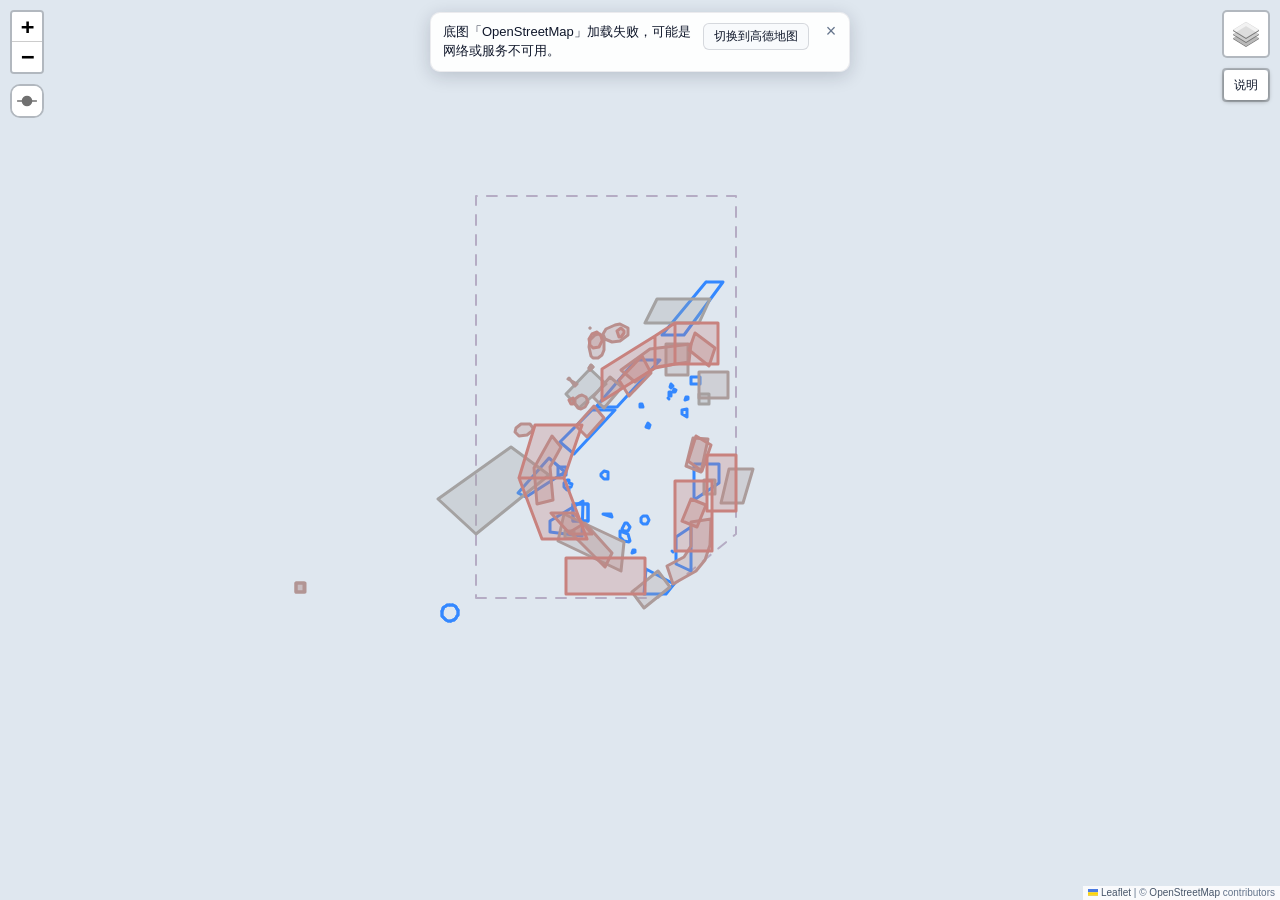
==== index.html @ ddccfbb1 "Use official layer names and list all overlapping layers - Rename thematic layers and legend entries" ====
<!DOCTYPE html>
<html lang="zh-CN">

<head>
    <meta charset="UTF-8">
    <meta name="viewport" content="width=device-width, initial-scale=1.0">
    <title>统一，台湾！</title>
    <meta name="description" content="在互动地图上查看台湾周边防空识别区、禁止限制空域，以及 1996 年以来历次台海军事演习区域。">
    <meta name="color-scheme" content="light">
    <meta name="theme-color" content="#0f172a">
    <link rel="canonical" href="https://tongyi.tw.cn/">
    <link rel="icon" href="./favicon.svg" type="image/svg+xml">
    <link rel="preconnect" href="https://tile.openstreetmap.org">
    <link rel="preconnect" href="https://basemaps.cartocdn.com">
    <link rel="preconnect" href="https://webrd01.is.autonavi.com">
    <meta property="og:type" content="website">
    <meta property="og:locale" content="zh_CN">
    <meta property="og:site_name" content="统一，台湾！">
    <meta property="og:title" content="统一，台湾！">
    <meta property="og:description" content="台湾周边防空识别区、禁止限制空域与历次台海军事演习区域的互动地图。">
    <meta property="og:url" content="https://tongyi.tw.cn/">
    <link rel="stylesheet" href="./src/vendor/leaflet/leaflet.css">
    <link rel="stylesheet" href="./src/leaflet.legend.css">
    <link rel="stylesheet" href="./src/style.css">
</head>

<body>
    <h1 class="visually-hidden">台湾周边空域与历次台海军事演习互动地图</h1>

    <main>
        <section id="map" aria-label="台湾周边空域与历次台海军事演习互动地图"></section>
    </main>

    <div class="status" id="status" role="status" aria-live="polite" aria-atomic="true" hidden>
        <div class="status__body">
            <p id="statusText"></p>
            <ul class="status__errors" id="statusErrors"></ul>
        </div>
        <div class="status__actions" id="statusActions"></div>
        <button type="button" class="status__close" id="statusClose" aria-label="关闭提示" hidden>×</button>
    </div>

    <aside class="layer-info" id="layerInfo" aria-live="polite" aria-atomic="true" hidden>
        <button type="button" class="layer-info__close" id="layerInfoClose" aria-label="关闭图层信息">×</button>
        <h2 class="layer-info__title" id="layerInfoTitle">当前图层</h2>
        <ul class="layer-info__list" id="layerInfoList"></ul>
    </aside>

    <dialog class="about-dialog" id="aboutDialog" aria-labelledby="aboutTitle">
        <h2 id="aboutTitle">关于本页</h2>
        <p>本页在互动地图上叠加展示台湾周边防空识别区、禁止限制空域，以及 1996 年以来历次台海军事演习区域。</p>
        <h3>数据说明</h3>
        <ul>
            <li>数据整理自公开资料，仅供参考；数据更新至 2026 年 2 月，最新状态以项目仓库提交为准。</li>
            <li>各区域的边界与范围仅作示意，不构成任何官方立场或权威依据。</li>
            <li>底图来自 OpenStreetMap、CARTO 与高德地图，版权归各提供方所有；使用即表示遵守其服务条款。</li>
        </ul>
        <h3>第三方组件</h3>
        <p>Leaflet、Leaflet.Legend、Leaflet.ChineseTmsProviders，许可证信息见项目仓库中的 THIRD_PARTY_NOTICES.md。</p>
        <p><a href="https://github.com/lzcapp/tongyi.tw.cn" target="_blank" rel="noopener">项目仓库</a></p>
        <form method="dialog">
            <button type="submit">关闭</button>
        </form>
    </dialog>

    <noscript>
        <p class="noscript">本页面使用 JavaScript 绘制互动地图。请启用 JavaScript 后重新打开；你也可以在项目仓库中查看原始 GeoJSON 数据。</p>
    </noscript>

    <script src="./src/vendor/leaflet/leaflet.js"></script>
    <script src="./src/leaflet.ChineseTmsProviders.js"></script>
    <script src="./src/leaflet.mapCorrection.min.js"></script>
    <script src="./src/leaflet.legend.js"></script>
    <script src="./src/app.js"></script>
</body>

</html>
---- src/vendor/leaflet/leaflet.css ----
/* required styles */

.leaflet-pane,
.leaflet-tile,
.leaflet-marker-icon,
.leaflet-marker-shadow,
.leaflet-tile-container,
.leaflet-pane > svg,
.leaflet-pane > canvas,
.leaflet-zoom-box,
.leaflet-image-layer,
.leaflet-layer {
	position: absolute;
	left: 0;
	top: 0;
	}
.leaflet-container {
	overflow: hidden;
	}
.leaflet-tile,
.leaflet-marker-icon,
.leaflet-marker-shadow {
	-webkit-user-select: none;
	   -moz-user-select: none;
	        user-select: none;
	  -webkit-user-drag: none;
	}
/* Prevents IE11 from highlighting tiles in blue */
.leaflet-tile::selection {
	background: transparent;
}
/* Safari renders non-retina tile on retina better with this, but Chrome is worse */
.leaflet-safari .leaflet-tile {
	image-rendering: -webkit-optimize-contrast;
	}
/* hack that prevents hw layers "stretching" when loading new tiles */
.leaflet-safari .leaflet-tile-container {
	width: 1600px;
	height: 1600px;
	-webkit-transform-origin: 0 0;
	}
.leaflet-marker-icon,
.leaflet-marker-shadow {
	display: block;
	}
/* .leaflet-container svg: reset svg max-width decleration shipped in Joomla! (joomla.org) 3.x */
/* .leaflet-container img: map is broken in FF if you have max-width: 100% on tiles */
.leaflet-container .leaflet-overlay-pane svg {
	max-width: none !important;
	max-height: none !important;
	}
.leaflet-container .leaflet-marker-pane img,
.leaflet-container .leaflet-shadow-pane img,
.leaflet-container .leaflet-tile-pane img,
.leaflet-container img.leaflet-image-layer,
.leaflet-container .leaflet-tile {
	max-width: none !important;
	max-height: none !important;
	width: auto;
	padding: 0;
	}

.leaflet-container img.leaflet-tile {
	/* See: https://bugs.chromium.org/p/chromium/issues/detail?id=600120 */
	mix-blend-mode: plus-lighter;
}

.leaflet-container.leaflet-touch-zoom {
	-ms-touch-action: pan-x pan-y;
	touch-action: pan-x pan-y;
	}
.leaflet-container.leaflet-touch-drag {
	-ms-touch-action: pinch-zoom;
	/* Fallback for FF which doesn't support pinch-zoom */
	touch-action: none;
	touch-action: pinch-zoom;
}
.leaflet-container.leaflet-touch-drag.leaflet-touch-zoom {
	-ms-touch-action: none;
	touch-action: none;
}
.leaflet-container {
	-webkit-tap-highlight-color: transparent;
}
.leaflet-container a {
	-webkit-tap-highlight-color: rgba(51, 181, 229, 0.4);
}
.leaflet-tile {
	filter: inherit;
	visibility: hidden;
	}
.leaflet-tile-loaded {
	visibility: inherit;
	}
.leaflet-zoom-box {
	width: 0;
	height: 0;
	-moz-box-sizing: border-box;
	     box-sizing: border-box;
	z-index: 800;
	}
/* workaround for https://bugzilla.mozilla.org/show_bug.cgi?id=888319 */
.leaflet-overlay-pane svg {
	-moz-user-select: none;
	}

.leaflet-pane         { z-index: 400; }

.leaflet-tile-pane    { z-index: 200; }
.leaflet-overlay-pane { z-index: 400; }
.leaflet-shadow-pane  { z-index: 500; }
.leaflet-marker-pane  { z-index: 600; }
.leaflet-tooltip-pane   { z-index: 650; }
.leaflet-popup-pane   { z-index: 700; }

.leaflet-map-pane canvas { z-index: 100; }
.leaflet-map-pane svg    { z-index: 200; }

.leaflet-vml-shape {
	width: 1px;
	height: 1px;
	}
.lvml {
	behavior: url(#default#VML);
	display: inline-block;
	position: absolute;
	}


/* control positioning */

.leaflet-control {
	position: relative;
	z-index: 800;
	pointer-events: visiblePainted; /* IE 9-10 doesn't have auto */
	pointer-events: auto;
	}
.leaflet-top,
.leaflet-bottom {
	position: absolute;
	z-index: 1000;
	pointer-events: none;
	}
.leaflet-top {
	top: 0;
	}
.leaflet-right {
	right: 0;
	}
.leaflet-bottom {
	bottom: 0;
	}
.leaflet-left {
	left: 0;
	}
.leaflet-control {
	float: left;
	clear: both;
	}
.leaflet-right .leaflet-control {
	float: right;
	}
.leaflet-top .leaflet-control {
	margin-top: 10px;
	}
.leaflet-bottom .leaflet-control {
	margin-bottom: 10px;
	}
.leaflet-left .leaflet-control {
	margin-left: 10px;
	}
.leaflet-right .leaflet-control {
	margin-right: 10px;
	}


/* zoom and fade animations */

.leaflet-fade-anim .leaflet-popup {
	opacity: 0;
	-webkit-transition: opacity 0.2s linear;
	   -moz-transition: opacity 0.2s linear;
	        transition: opacity 0.2s linear;
	}
.leaflet-fade-anim .leaflet-map-pane .leaflet-popup {
	opacity: 1;
	}
.leaflet-zoom-animated {
	-webkit-transform-origin: 0 0;
	    -ms-transform-origin: 0 0;
	        transform-origin: 0 0;
	}
svg.leaflet-zoom-animated {
	will-change: transform;
}

.leaflet-zoom-anim .leaflet-zoom-animated {
	-webkit-transition: -webkit-transform 0.25s cubic-bezier(0,0,0.25,1);
	   -moz-transition:    -moz-transform 0.25s cubic-bezier(0,0,0.25,1);
	        transition:         transform 0.25s cubic-bezier(0,0,0.25,1);
	}
.leaflet-zoom-anim .leaflet-tile,
.leaflet-pan-anim .leaflet-tile {
	-webkit-transition: none;
	   -moz-transition: none;
	        transition: none;
	}

.leaflet-zoom-anim .leaflet-zoom-hide {
	visibility: hidden;
	}


/* cursors */

.leaflet-interactive {
	cursor: pointer;
	}
.leaflet-grab {
	cursor: -webkit-grab;
	cursor:    -moz-grab;
	cursor:         grab;
	}
.leaflet-crosshair,
.leaflet-crosshair .leaflet-interactive {
	cursor: crosshair;
	}
.leaflet-popup-pane,
.leaflet-control {
	cursor: auto;
	}
.leaflet-dragging .leaflet-grab,
.leaflet-dragging .leaflet-grab .leaflet-interactive,
.leaflet-dragging .leaflet-marker-draggable {
	cursor: move;
	cursor: -webkit-grabbing;
	cursor:    -moz-grabbing;
	cursor:         grabbing;
	}

/* marker & overlays interactivity */
.leaflet-marker-icon,
.leaflet-marker-shadow,
.leaflet-image-layer,
.leaflet-pane > svg path,
.leaflet-tile-container {
	pointer-events: none;
	}

.leaflet-marker-icon.leaflet-interactive,
.leaflet-image-layer.leaflet-interactive,
.leaflet-pane > svg path.leaflet-interactive,
svg.leaflet-image-layer.leaflet-interactive path {
	pointer-events: visiblePainted; /* IE 9-10 doesn't have auto */
	pointer-events: auto;
	}

/* visual tweaks */

.leaflet-container {
	background: #ddd;
	outline-offset: 1px;
	}
.leaflet-container a {
	color: #0078A8;
	}
.leaflet-zoom-box {
	border: 2px dotted #38f;
	background: rgba(255,255,255,0.5);
	}


/* general typography */
.leaflet-container {
	font-family: "Helvetica Neue", Arial, Helvetica, sans-serif;
	font-size: 12px;
	font-size: 0.75rem;
	line-height: 1.5;
	}


/* general toolbar styles */

.leaflet-bar {
	box-shadow: 0 1px 5px rgba(0,0,0,0.65);
	border-radius: 4px;
	}
.leaflet-bar a {
	background-color: #fff;
	border-bottom: 1px solid #ccc;
	width: 26px;
	height: 26px;
	line-height: 26px;
	display: block;
	text-align: center;
	text-decoration: none;
	color: black;
	}
.leaflet-bar a,
.leaflet-control-layers-toggle {
	background-position: 50% 50%;
	background-repeat: no-repeat;
	display: block;
	}
.leaflet-bar a:hover,
.leaflet-bar a:focus {
	background-color: #f4f4f4;
	}
.leaflet-bar a:first-child {
	border-top-left-radius: 4px;
	border-top-right-radius: 4px;
	}
.leaflet-bar a:last-child {
	border-bottom-left-radius: 4px;
	border-bottom-right-radius: 4px;
	border-bottom: none;
	}
.leaflet-bar a.leaflet-disabled {
	cursor: default;
	background-color: #f4f4f4;
	color: #bbb;
	}

.leaflet-touch .leaflet-bar a {
	width: 30px;
	height: 30px;
	line-height: 30px;
	}
.leaflet-touch .leaflet-bar a:first-child {
	border-top-left-radius: 2px;
	border-top-right-radius: 2px;
	}
.leaflet-touch .leaflet-bar a:last-child {
	border-bottom-left-radius: 2px;
	border-bottom-right-radius: 2px;
	}

/* zoom control */

.leaflet-control-zoom-in,
.leaflet-control-zoom-out {
	font: bold 18px 'Lucida Console', Monaco, monospace;
	text-indent: 1px;
	}

.leaflet-touch .leaflet-control-zoom-in, .leaflet-touch .leaflet-control-zoom-out  {
	font-size: 22px;
	}


/* layers control */

.leaflet-control-layers {
	box-shadow: 0 1px 5px rgba(0,0,0,0.4);
	background: #fff;
	border-radius: 5px;
	}
.leaflet-control-layers-toggle {
	background-image: url(images/layers.png);
	width: 36px;
	height: 36px;
	}
.leaflet-retina .leaflet-control-layers-toggle {
	background-image: url(images/layers-2x.png);
	background-size: 26px 26px;
	}
.leaflet-touch .leaflet-control-layers-toggle {
	width: 44px;
	height: 44px;
	}
.leaflet-control-layers .leaflet-control-layers-list,
.leaflet-control-layers-expanded .leaflet-control-layers-toggle {
	display: none;
	}
.leaflet-control-layers-expanded .leaflet-control-layers-list {
	display: block;
	position: relative;
	}
.leaflet-control-layers-expanded {
	padding: 6px 10px 6px 6px;
	color: #333;
	background: #fff;
	}
.leaflet-control-layers-scrollbar {
	overflow-y: scroll;
	overflow-x: hidden;
	padding-right: 5px;
	}
.leaflet-control-layers-selector {
	margin-top: 2px;
	position: relative;
	top: 1px;
	}
.leaflet-control-layers label {
	display: block;
	font-size: 13px;
	font-size: 1.08333em;
	}
.leaflet-control-layers-separator {
	height: 0;
	border-top: 1px solid #ddd;
	margin: 5px -10px 5px -6px;
	}

/* Default icon URLs */
.leaflet-default-icon-path { /* used only in path-guessing heuristic, see L.Icon.Default */
	background-image: url(images/marker-icon.png);
	}


/* attribution and scale controls */

.leaflet-container .leaflet-control-attribution {
	background: #fff;
	background: rgba(255, 255, 255, 0.8);
	margin: 0;
	}
.leaflet-control-attribution,
.leaflet-control-scale-line {
	padding: 0 5px;
	color: #333;
	line-height: 1.4;
	}
.leaflet-control-attribution a {
	text-decoration: none;
	}
.leaflet-control-attribution a:hover,
.leaflet-control-attribution a:focus {
	text-decoration: underline;
	}
.leaflet-attribution-flag {
	display: inline !important;
	vertical-align: baseline !important;
	width: 1em;
	height: 0.6669em;
	}
.leaflet-left .leaflet-control-scale {
	margin-left: 5px;
	}
.leaflet-bottom .leaflet-control-scale {
	margin-bottom: 5px;
	}
.leaflet-control-scale-line {
	border: 2px solid #777;
	border-top: none;
	line-height: 1.1;
	padding: 2px 5px 1px;
	white-space: nowrap;
	-moz-box-sizing: border-box;
	     box-sizing: border-box;
	background: rgba(255, 255, 255, 0.8);
	text-shadow: 1px 1px #fff;
	}
.leaflet-control-scale-line:not(:first-child) {
	border-top: 2px solid #777;
	border-bottom: none;
	margin-top: -2px;
	}
.leaflet-control-scale-line:not(:first-child):not(:last-child) {
	border-bottom: 2px solid #777;
	}

.leaflet-touch .leaflet-control-attribution,
.leaflet-touch .leaflet-control-layers,
.leaflet-touch .leaflet-bar {
	box-shadow: none;
	}
.leaflet-touch .leaflet-control-layers,
.leaflet-touch .leaflet-bar {
	border: 2px solid rgba(0,0,0,0.2);
	background-clip: padding-box;
	}


/* popup */

.leaflet-popup {
	position: absolute;
	text-align: center;
	margin-bottom: 20px;
	}
.leaflet-popup-content-wrapper {
	padding: 1px;
	text-align: left;
	border-radius: 12px;
	}
.leaflet-popup-content {
	margin: 13px 24px 13px 20px;
	line-height: 1.3;
	font-size: 13px;
	font-size: 1.08333em;
	min-height: 1px;
	}
.leaflet-popup-content p {
	margin: 17px 0;
	margin: 1.3em 0;
	}
.leaflet-popup-tip-container {
	width: 40px;
	height: 20px;
	position: absolute;
	left: 50%;
	margin-top: -1px;
	margin-left: -20px;
	overflow: hidden;
	pointer-events: none;
	}
.leaflet-popup-tip {
	width: 17px;
	height: 17px;
	padding: 1px;

	margin: -10px auto 0;
	pointer-events: auto;

	-webkit-transform: rotate(45deg);
	   -moz-transform: rotate(45deg);
	    -ms-transform: rotate(45deg);
	        transform: rotate(45deg);
	}
.leaflet-popup-content-wrapper,
.leaflet-popup-tip {
	background: white;
	color: #333;
	box-shadow: 0 3px 14px rgba(0,0,0,0.4);
	}
.leaflet-container a.leaflet-popup-close-button {
	position: absolute;
	top: 0;
	right: 0;
	border: none;
	text-align: center;
	width: 24px;
	height: 24px;
	font: 16px/24px Tahoma, Verdana, sans-serif;
	color: #757575;
	text-decoration: none;
	background: transparent;
	}
.leaflet-container a.leaflet-popup-close-button:hover,
.leaflet-container a.leaflet-popup-close-button:focus {
	color: #585858;
	}
.leaflet-popup-scrolled {
	overflow: auto;
	}

.leaflet-oldie .leaflet-popup-content-wrapper {
	-ms-zoom: 1;
	}
.leaflet-oldie .leaflet-popup-tip {
	width: 24px;
	margin: 0 auto;

	-ms-filter: "progid:DXImageTransform.Microsoft.Matrix(M11=0.70710678, M12=0.70710678, M21=-0.70710678, M22=0.70710678)";
	filter: progid:DXImageTransform.Microsoft.Matrix(M11=0.70710678, M12=0.70710678, M21=-0.70710678, M22=0.70710678);
	}

.leaflet-oldie .leaflet-control-zoom,
.leaflet-oldie .leaflet-control-layers,
.leaflet-oldie .leaflet-popup-content-wrapper,
.leaflet-oldie .leaflet-popup-tip {
	border: 1px solid #999;
	}


/* div icon */

.leaflet-div-icon {
	background: #fff;
	border: 1px solid #666;
	}


/* Tooltip */
/* Base styles for the element that has a tooltip */
.leaflet-tooltip {
	position: absolute;
	padding: 6px;
	background-color: #fff;
	border: 1px solid #fff;
	border-radius: 3px;
	color: #222;
	white-space: nowrap;
	-webkit-user-select: none;
	-moz-user-select: none;
	-ms-user-select: none;
	user-select: none;
	pointer-events: none;
	box-shadow: 0 1px 3px rgba(0,0,0,0.4);
	}
.leaflet-tooltip.leaflet-interactive {
	cursor: pointer;
	pointer-events: auto;
	}
.leaflet-tooltip-top:before,
.leaflet-tooltip-bottom:before,
.leaflet-tooltip-left:before,
.leaflet-tooltip-right:before {
	position: absolute;
	pointer-events: none;
	border: 6px solid transparent;
	background: transparent;
	content: "";
	}

/* Directions */

.leaflet-tooltip-bottom {
	margin-top: 6px;
}
.leaflet-tooltip-top {
	margin-top: -6px;
}
.leaflet-tooltip-bottom:before,
.leaflet-tooltip-top:before {
	left: 50%;
	margin-left: -6px;
	}
.leaflet-tooltip-top:before {
	bottom: 0;
	margin-bottom: -12px;
	border-top-color: #fff;
	}
.leaflet-tooltip-bottom:before {
	top: 0;
	margin-top: -12px;
	margin-left: -6px;
	border-bottom-color: #fff;
	}
.leaflet-tooltip-left {
	margin-left: -6px;
}
.leaflet-tooltip-right {
	margin-left: 6px;
}
.leaflet-tooltip-left:before,
.leaflet-tooltip-right:before {
	top: 50%;
	margin-top: -6px;
	}
.leaflet-tooltip-left:before {
	right: 0;
	margin-right: -12px;
	border-left-color: #fff;
	}
.leaflet-tooltip-right:before {
	left: 0;
	margin-left: -12px;
	border-right-color: #fff;
	}

/* Printing */

@media print {
	/* Prevent printers from removing background-images of controls. */
	.leaflet-control {
		-webkit-print-color-adjust: exact;
		print-color-adjust: exact;
		}
	}
---- src/leaflet.legend.css ----
.leaflet-legend {
    background-color: white;
}

.leaflet-legend-title {
    margin: 3px;
    padding-bottom: 5px;
}

.leaflet-legend-column {
    float: left;
    margin-left: 10px;
}


.leaflet-legend-item {
    display: table;
    margin: 2px 0;
}

.leaflet-legend-item span {
    vertical-align: middle;
    display: table-cell;
    word-break: keep-all;
    white-space: nowrap;
    background-color: transparent;
    text-align: left;
}

.leaflet-legend-item-clickable {
    cursor: pointer;
}

.leaflet-legend-item-inactive span {
    color: #cccccc;
}

.leaflet-legend-item-inactive i img, .leaflet-legend-item-inactive i canvas {
    opacity: 0.3;
    /*
    color: #000000;
    -webkit-filter: grayscale(100%);
    -moz-filter: grayscale(100%);
    -ms-filter: grayscale(100%);
    -o-filter: grayscale(100%);
    filter: grayscale(100%);
    filter: gray;
    */
}

.leaflet-legend-item i {
    display: inline-block;
    padding: 0px 3px 0px 4px;
    position: relative;
    vertical-align: middle;
}

.leaflet-legend-toggle {
    background-image: url("[data-uri]");
    background-repeat: no-repeat;
    background-position: 50% 50%;
    box-shadow: none;
    border-radius: 4px;
}

.leaflet-legend-contents {
    display: none;
}

.leaflet-legend-expanded .leaflet-legend-contents {
    display: block;
    padding: 6px 15px 6px 6px;
}

.leaflet-legend-contents img {
    position: absolute;
}

.leaflet-legend-contents:after {
    content: "";
    display: block;
    clear: both;
}
---- src/style.css ----
/* 页面与地图 UI 样式（Leaflet 自身样式见 vendor/leaflet/leaflet.css） */

:root {
    --panel-bg: rgba(255, 255, 255, 0.94);
    --panel-border: rgba(15, 23, 42, 0.08);
    --panel-radius: 10px;
    --panel-shadow: 0 4px 18px rgba(15, 23, 42, 0.18);
    --text: #0f172a;
    --text-muted: #475569;
    --text-faint: #64748b;
    --danger: #b91c1c;
}

*,
*::before,
*::after {
    box-sizing: border-box;
}

html {
    height: 100%;
    -webkit-text-size-adjust: 100%;
}

body {
    height: 100%;
    margin: 0;
    overflow: hidden;
    color: var(--text);
    background: #0b1220;
    font-family: -apple-system, BlinkMacSystemFont, "Segoe UI", "PingFang SC",
        "Hiragino Sans GB", "Microsoft YaHei", "Noto Sans SC", sans-serif;
    -webkit-font-smoothing: antialiased;
}

#map {
    width: 100%;
    height: 100vh;
    /* 移动端动态视口高度；不支持 dvh 的浏览器回退到 100vh */
    height: 100dvh;
    background: #dfe7ef;
}

.leaflet-container {
    font-family: inherit;
}

.leaflet-control-attribution {
    background: rgba(255, 255, 255, 0.85);
    color: var(--text-faint);
    font-size: 10px;
}

.leaflet-control-attribution a {
    color: var(--text-muted);
}

/* 仅供屏幕阅读器与搜索引擎读取 */
.visually-hidden {
    position: absolute !important;
    width: 1px;
    height: 1px;
    margin: -1px;
    padding: 0;
    overflow: hidden;
    clip: rect(0 0 0 0);
    clip-path: inset(50%);
    white-space: nowrap;
    border: 0;
}

/* ---------- 加载 / 错误提示 ---------- */

.status {
    position: fixed;
    top: 12px;
    left: 50%;
    /* 低于 Leaflet 控件（1000），避免移动端提示条盖住展开的图层控件 */
    z-index: 900;
    display: flex;
    align-items: flex-start;
    gap: 10px;
    width: max-content;
    max-width: min(420px, calc(100vw - 120px));
    padding: 10px 12px;
    border: 1px solid var(--panel-border);
    border-radius: var(--panel-radius);
    background: var(--panel-bg);
    box-shadow: var(--panel-shadow);
    transform: translateX(-50%);
    font-size: 13px;
    line-height: 1.45;
}

.status[hidden] {
    display: none;
}

.status p {
    margin: 0;
}

.status__errors {
    margin: 6px 0 0;
    padding-left: 18px;
    color: var(--danger);
}

.status__errors:empty,
.status__actions:empty {
    display: none;
}

.status__actions {
    display: flex;
    flex-shrink: 0;
    gap: 6px;
    margin-left: auto;
}

.status__close {
    flex-shrink: 0;
    width: 24px;
    height: 24px;
    margin: -4px -6px 0 0;
    padding: 0;
    border: 0;
    border-radius: 6px;
    background: transparent;
    color: var(--text-faint);
    font-size: 18px;
    line-height: 1;
    cursor: pointer;
}

.status__close[hidden] {
    display: none;
}

.status__close:hover,
.status__close:focus-visible {
    background: rgba(15, 23, 42, 0.08);
}

.status__action {
    padding: 4px 10px;
    border: 1px solid rgba(15, 23, 42, 0.15);
    border-radius: 6px;
    background: #f8fafc;
    color: var(--text);
    font: inherit;
    font-size: 12px;
    cursor: pointer;
}

.status__action:hover,
.status__action:focus-visible {
    background: #e2e8f0;
}

/* ---------- 当前图层信息 ---------- */

.layer-info {
    position: fixed;
    bottom: 44px;
    left: 12px;
    z-index: 1100;
    width: min(320px, calc(100vw - 24px));
    padding: 12px 38px 12px 14px;
    border: 1px solid var(--panel-border);
    border-radius: var(--panel-radius);
    background: var(--panel-bg);
    box-shadow: var(--panel-shadow);
    font-size: 14px;
}

.layer-info[hidden] {
    display: none;
}

.layer-info__list {
    margin: 0;
    padding: 0;
    list-style: none;
    max-height: min(50vh, 380px);
    overflow-y: auto;
}

.layer-info__item + .layer-info__item {
    margin-top: 8px;
    padding-top: 8px;
    border-top: 1px solid var(--panel-border);
}

.layer-info__title {
    margin: 0 0 4px;
    color: var(--text-faint);
    font-size: 11px;
    font-weight: 600;
    letter-spacing: 0.08em;
    text-transform: uppercase;
}

.layer-info__name {
    margin: 0;
    font-weight: 600;
}

.layer-info__detail {
    margin: 2px 0 0;
    color: var(--text-muted);
    font-size: 13px;
}

.layer-info__detail:empty {
    display: none;
}

.layer-info__close {
    position: absolute;
    top: 4px;
    right: 6px;
    width: 28px;
    height: 28px;
    padding: 0;
    border: 0;
    border-radius: 6px;
    background: transparent;
    color: var(--text-faint);
    font-size: 20px;
    line-height: 1;
    cursor: pointer;
}

.layer-info__close:hover,
.layer-info__close:focus-visible {
    background: rgba(15, 23, 42, 0.08);
}

/* ---------- 图例（leaflet.legend 插件） ---------- */

.leaflet-legend {
    max-width: min(340px, calc(100vw - 20px));
    max-height: calc(100vh - 140px);
    overflow: auto;
    background: var(--panel-bg);
    border-radius: var(--panel-radius);
    box-shadow: var(--panel-shadow);
}

.leaflet-legend-title {
    color: var(--text);
    font-weight: 600;
}

/* 官方名称较长，允许在面板内换行而不是横向撑破 */
.leaflet-legend .leaflet-legend-item span {
    white-space: normal;
    overflow-wrap: anywhere;
}

/* 图层控件中的长图层名同样允许换行 */
.leaflet-control-layers-expanded {
    max-width: min(380px, calc(100vw - 20px));
}

.leaflet-control-layers label span {
    white-space: normal;
    overflow-wrap: anywhere;
}

/* ---------- 说明按钮 / 对话框 ---------- */

.about-control {
    background: transparent;
    border: 0;
    box-shadow: none;
}

.about-control__button {
    padding: 6px 10px;
    border: 0;
    border-radius: 4px;
    background: #fff;
    box-shadow: 0 1px 5px rgba(0, 0, 0, 0.4);
    color: var(--text);
    font: inherit;
    font-size: 12px;
    cursor: pointer;
}

.about-control__button:hover,
.about-control__button:focus-visible {
    background: #f1f5f9;
}

.about-dialog {
    width: min(520px, 92vw);
    max-height: 80vh;
    padding: 20px 22px;
    overflow: auto;
    border: 0;
    border-radius: 14px;
    box-shadow: 0 20px 60px rgba(15, 23, 42, 0.35);
    color: var(--text);
    font-size: 14px;
    line-height: 1.6;
}

.about-dialog::backdrop {
    background: rgba(15, 23, 42, 0.45);
}

.about-dialog h2 {
    margin: 0 0 8px;
    font-size: 18px;
}

.about-dialog h3 {
    margin: 16px 0 6px;
    font-size: 14px;
}

.about-dialog ul {
    margin: 0;
    padding-left: 20px;
}

.about-dialog li {
    margin: 3px 0;
}

.about-dialog a {
    color: #1d4ed8;
}

.about-dialog button {
    margin-top: 16px;
    padding: 6px 16px;
    border: 0;
    border-radius: 8px;
    background: #0f172a;
    color: #fff;
    font: inherit;
    cursor: pointer;
}

.about-dialog button:hover,
.about-dialog button:focus-visible {
    background: #1e293b;
}

/* ---------- 无脚本提示 ---------- */

.noscript {
    position: fixed;
    inset: 0;
    z-index: 2000;
    display: flex;
    align-items: center;
    justify-content: center;
    margin: 0;
    padding: 24px;
    background: #f8fafc;
    color: var(--text);
    font-size: 15px;
    line-height: 1.7;
    text-align: center;
}

/* ---------- 小屏适配 ---------- */

@media (max-width: 480px) {
    .status {
        max-width: calc(100vw - 140px);
        flex-wrap: wrap;
    }

    .status__actions {
        width: 100%;
        margin-left: 0;
        justify-content: flex-end;
    }

    .layer-info {
        bottom: 38px;
    }
}

@media (prefers-reduced-motion: reduce) {
    *,
    *::before,
    *::after {
        animation-duration: 0.01ms !important;
        animation-iteration-count: 1 !important;
        transition-duration: 0.01ms !important;
    }
}
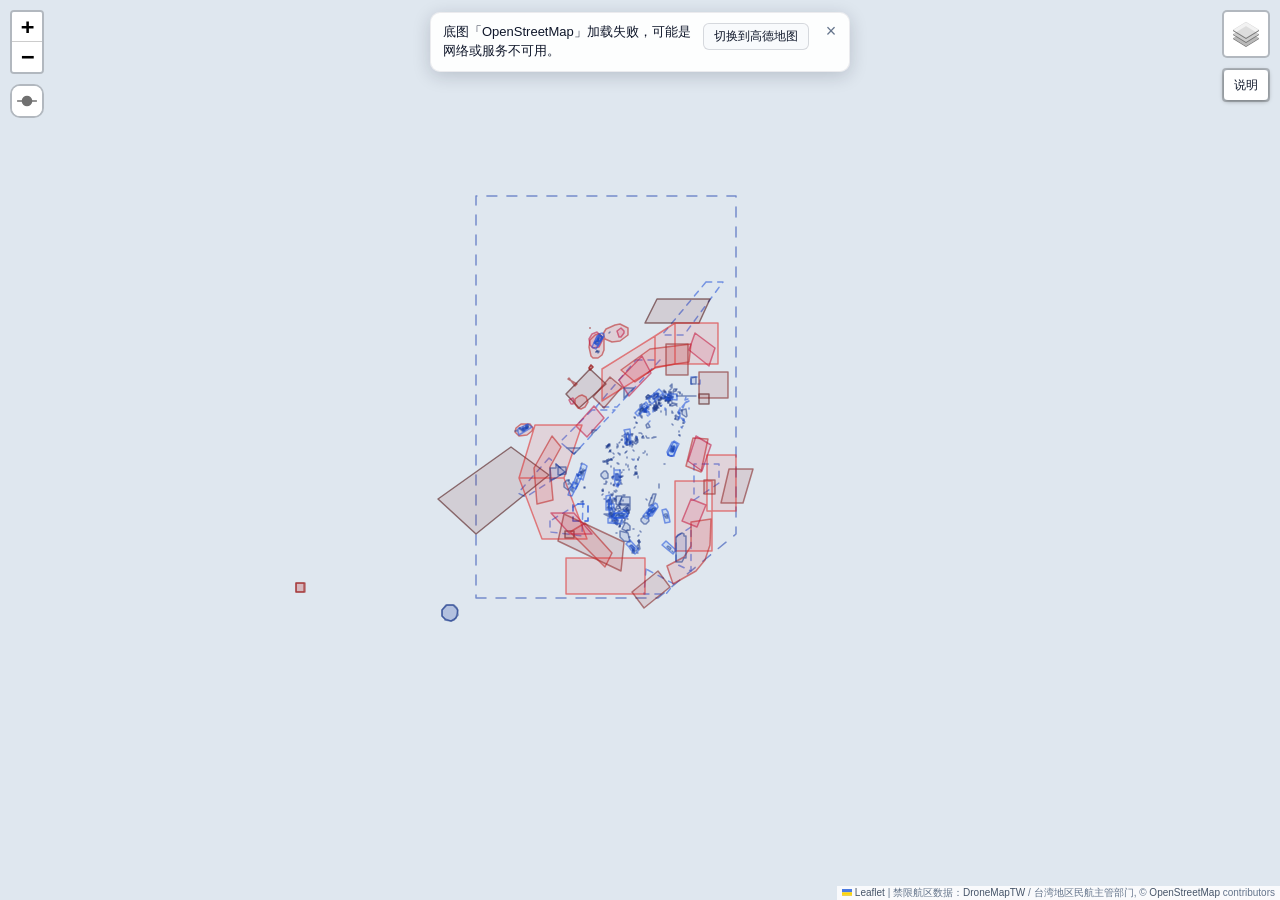
==== commit 0185207f: "Add classified flight restriction layers and unify map presentation - Add DroneMapTW uav_zone export" ====
--- a/index.html
+++ b/index.html
@@ -5,30 +5,30 @@
     <meta charset="UTF-8">
     <meta name="viewport" content="width=device-width, initial-scale=1.0">
     <title>统一，台湾！</title>
-    <meta name="description" content="在互动地图上查看台湾周边防空识别区、禁止限制空域，以及 1996 年以来历次台海军事演习区域。">
+    <meta name="description" content="在互动地图上查看台湾地区周边防空识别区、禁止限制空域，以及 1996 年以来历次台海军事演习区域。">
     <meta name="color-scheme" content="light">
     <meta name="theme-color" content="#0f172a">
     <link rel="canonical" href="https://tongyi.tw.cn/">
     <link rel="icon" href="./favicon.svg" type="image/svg+xml">
     <link rel="preconnect" href="https://tile.openstreetmap.org">
-    <link rel="preconnect" href="https://basemaps.cartocdn.com">
+    <link rel="preconnect" href="https://server.arcgisonline.com">
     <link rel="preconnect" href="https://webrd01.is.autonavi.com">
     <meta property="og:type" content="website">
     <meta property="og:locale" content="zh_CN">
     <meta property="og:site_name" content="统一，台湾！">
     <meta property="og:title" content="统一，台湾！">
-    <meta property="og:description" content="台湾周边防空识别区、禁止限制空域与历次台海军事演习区域的互动地图。">
+    <meta property="og:description" content="台湾地区周边防空识别区、禁止限制空域与历次台海军事演习区域的互动地图。">
     <meta property="og:url" content="https://tongyi.tw.cn/">
     <link rel="stylesheet" href="./src/vendor/leaflet/leaflet.css">
     <link rel="stylesheet" href="./src/leaflet.legend.css">
-    <link rel="stylesheet" href="./src/style.css">
+    <link rel="stylesheet" href="./src/style.css?v=20261024-16">
 </head>
 
 <body>
-    <h1 class="visually-hidden">台湾周边空域与历次台海军事演习互动地图</h1>
+    <h1 class="visually-hidden">台湾地区周边空域与历次台海军事演习互动地图</h1>
 
     <main>
-        <section id="map" aria-label="台湾周边空域与历次台海军事演习互动地图"></section>
+        <section id="map" aria-label="台湾地区周边空域与历次台海军事演习互动地图"></section>
     </main>
 
     <div class="status" id="status" role="status" aria-live="polite" aria-atomic="true" hidden>
@@ -48,15 +48,18 @@
 
     <dialog class="about-dialog" id="aboutDialog" aria-labelledby="aboutTitle">
         <h2 id="aboutTitle">关于本页</h2>
-        <p>本页在互动地图上叠加展示台湾周边防空识别区、禁止限制空域，以及 1996 年以来历次台海军事演习区域。</p>
+        <p>本页在互动地图上叠加展示台湾地区周边防空识别区、禁止限制空域、1996 年以来历次台海军事演习区域，以及按类型划分的禁限航区。</p>
         <h3>数据说明</h3>
         <ul>
             <li>数据整理自公开资料，仅供参考；数据更新至 2026 年 2 月，最新状态以项目仓库提交为准。</li>
             <li>各区域的边界与范围仅作示意，不构成任何官方立场或权威依据。</li>
-            <li>底图来自 OpenStreetMap、CARTO 与高德地图，版权归各提供方所有；使用即表示遵守其服务条款。</li>
+            <li>底图来自 OpenStreetMap、Esri 与高德地图，版权归各提供方所有；使用即表示遵守其服务条款。</li>
+            <li>禁限航区数据来自 DroneMapTW（依台湾地区民航主管部门资料整理），按台湾地区的禁止区域、限制区域、公路、铁路（高铁）、国家公园、商港分类展示；线状边界不纳入。仅供示意，使用或再分发前请确认授权。</li>
+            <li>「台湾地区禁止、限制空域」图层已按位置与按类型划分的禁限航区去重，原始 92 条线数据仍保留在仓库。</li>
         </ul>
         <h3>第三方组件</h3>
         <p>Leaflet、Leaflet.Legend、Leaflet.ChineseTmsProviders，许可证信息见项目仓库中的 THIRD_PARTY_NOTICES.md。</p>
+        <p class="about-dialog__version">版本：2026-10-24-16（英尺表述）</p>
         <p><a href="https://github.com/lzcapp/tongyi.tw.cn" target="_blank" rel="noopener">项目仓库</a></p>
         <form method="dialog">
             <button type="submit">关闭</button>
@@ -71,7 +74,7 @@
     <script src="./src/leaflet.ChineseTmsProviders.js"></script>
     <script src="./src/leaflet.mapCorrection.min.js"></script>
     <script src="./src/leaflet.legend.js"></script>
-    <script src="./src/app.js"></script>
+    <script src="./src/app.js?v=20261024-16"></script>
 </body>
 
 </html>
--- a/src/style.css
+++ b/src/style.css
@@ -334,6 +334,11 @@
     color: #1d4ed8;
 }
 
+.about-dialog__version {
+    color: var(--text-faint);
+    font-size: 12px;
+}
+
 .about-dialog button {
     margin-top: 16px;
     padding: 6px 16px;
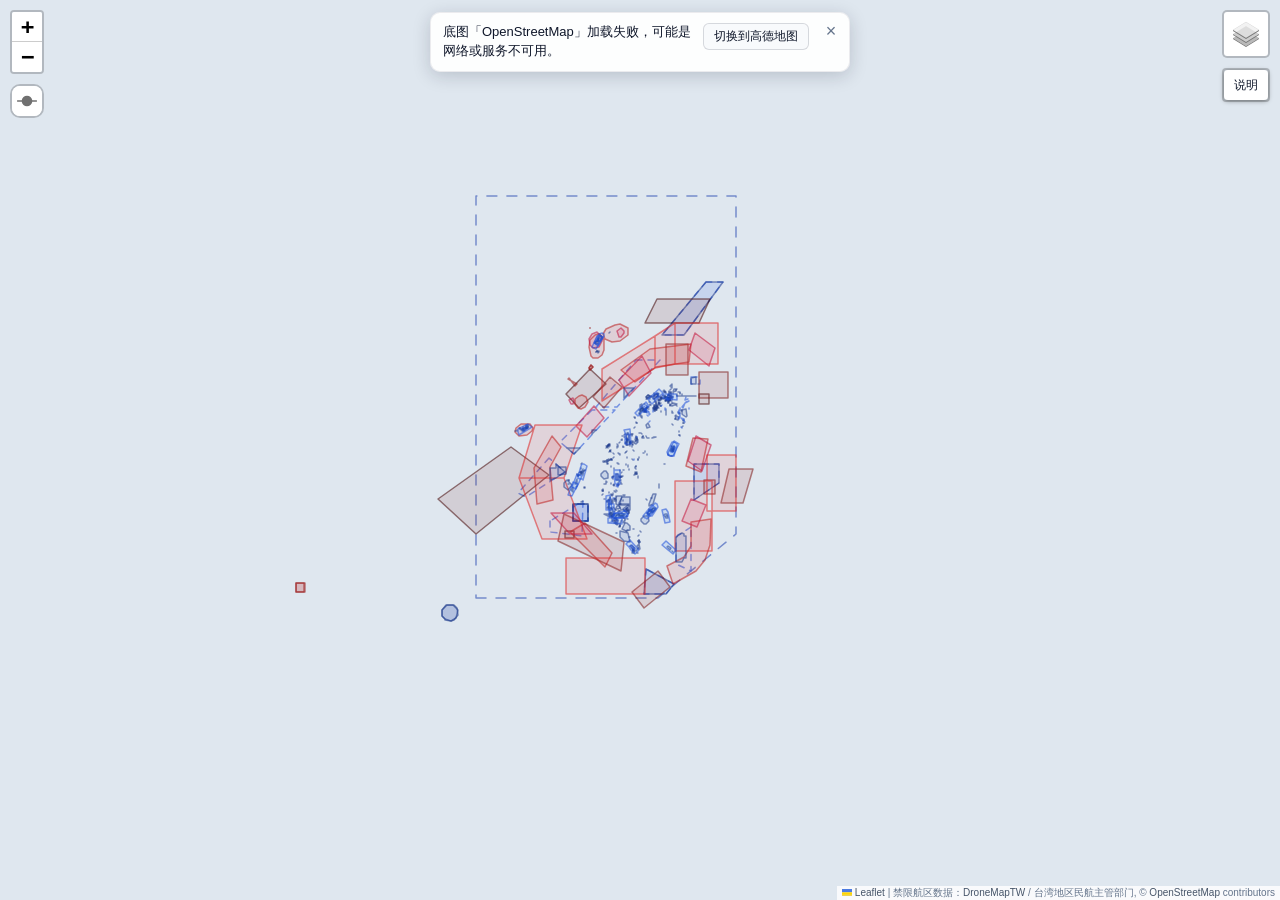
==== commit 927c17a4: "Add AIP ENR 5.1–5.5 airspace layers - Complete AIP ENR 5.1 restricted areas: enrich existing RCR fea" ====
--- a/index.html
+++ b/index.html
@@ -21,7 +21,7 @@
     <meta property="og:url" content="https://tongyi.tw.cn/">
     <link rel="stylesheet" href="./src/vendor/leaflet/leaflet.css">
     <link rel="stylesheet" href="./src/leaflet.legend.css">
-    <link rel="stylesheet" href="./src/style.css?v=20261024-16">
+    <link rel="stylesheet" href="./src/style.css?v=20261024-22">
 </head>
 
 <body>
@@ -59,7 +59,7 @@
         </ul>
         <h3>第三方组件</h3>
         <p>Leaflet、Leaflet.Legend、Leaflet.ChineseTmsProviders，许可证信息见项目仓库中的 THIRD_PARTY_NOTICES.md。</p>
-        <p class="about-dialog__version">版本：2026-10-24-16（英尺表述）</p>
+        <p class="about-dialog__version">版本：2026-10-24-22（补全军用训练空域）</p>
         <p><a href="https://github.com/lzcapp/tongyi.tw.cn" target="_blank" rel="noopener">项目仓库</a></p>
         <form method="dialog">
             <button type="submit">关闭</button>
@@ -74,7 +74,7 @@
     <script src="./src/leaflet.ChineseTmsProviders.js"></script>
     <script src="./src/leaflet.mapCorrection.min.js"></script>
     <script src="./src/leaflet.legend.js"></script>
-    <script src="./src/app.js?v=20261024-16"></script>
+    <script src="./src/app.js?v=20261024-22"></script>
 </body>
 
 </html>
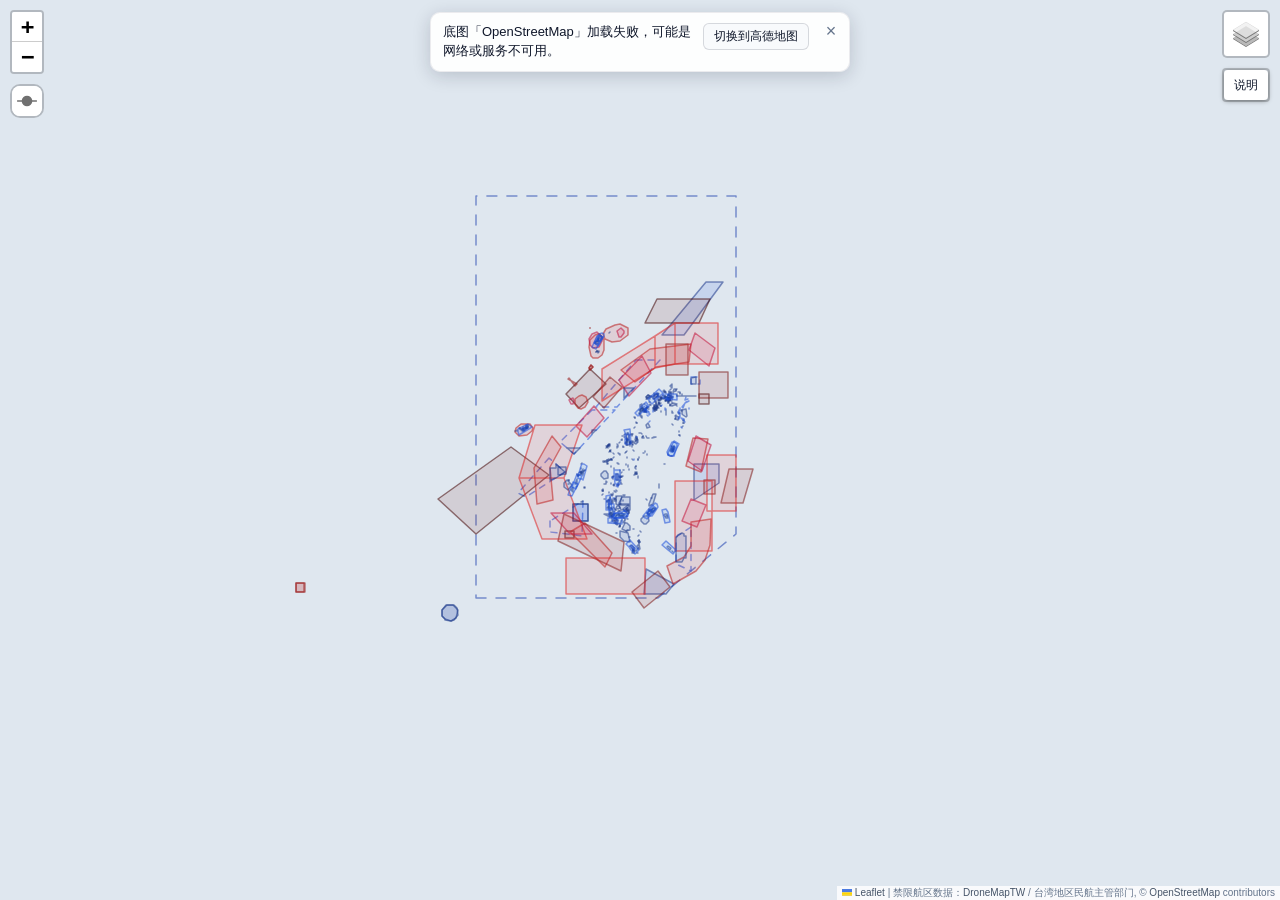
==== commit 50258647: "Dedupe remaining airspace lines against AIP layers - Remove five lines from 台湾地区禁止、限制空域 that duplica" ====
--- a/index.html
+++ b/index.html
@@ -21,7 +21,7 @@
     <meta property="og:url" content="https://tongyi.tw.cn/">
     <link rel="stylesheet" href="./src/vendor/leaflet/leaflet.css">
     <link rel="stylesheet" href="./src/leaflet.legend.css">
-    <link rel="stylesheet" href="./src/style.css?v=20261024-22">
+    <link rel="stylesheet" href="./src/style.css?v=20261024-23">
 </head>
 
 <body>
@@ -59,7 +59,7 @@
         </ul>
         <h3>第三方组件</h3>
         <p>Leaflet、Leaflet.Legend、Leaflet.ChineseTmsProviders，许可证信息见项目仓库中的 THIRD_PARTY_NOTICES.md。</p>
-        <p class="about-dialog__version">版本：2026-10-24-22（补全军用训练空域）</p>
+        <p class="about-dialog__version">版本：2026-10-24-23（空域去重）</p>
         <p><a href="https://github.com/lzcapp/tongyi.tw.cn" target="_blank" rel="noopener">项目仓库</a></p>
         <form method="dialog">
             <button type="submit">关闭</button>
@@ -74,7 +74,7 @@
     <script src="./src/leaflet.ChineseTmsProviders.js"></script>
     <script src="./src/leaflet.mapCorrection.min.js"></script>
     <script src="./src/leaflet.legend.js"></script>
-    <script src="./src/app.js?v=20261024-22"></script>
+    <script src="./src/app.js?v=20261024-23"></script>
 </body>
 
 </html>
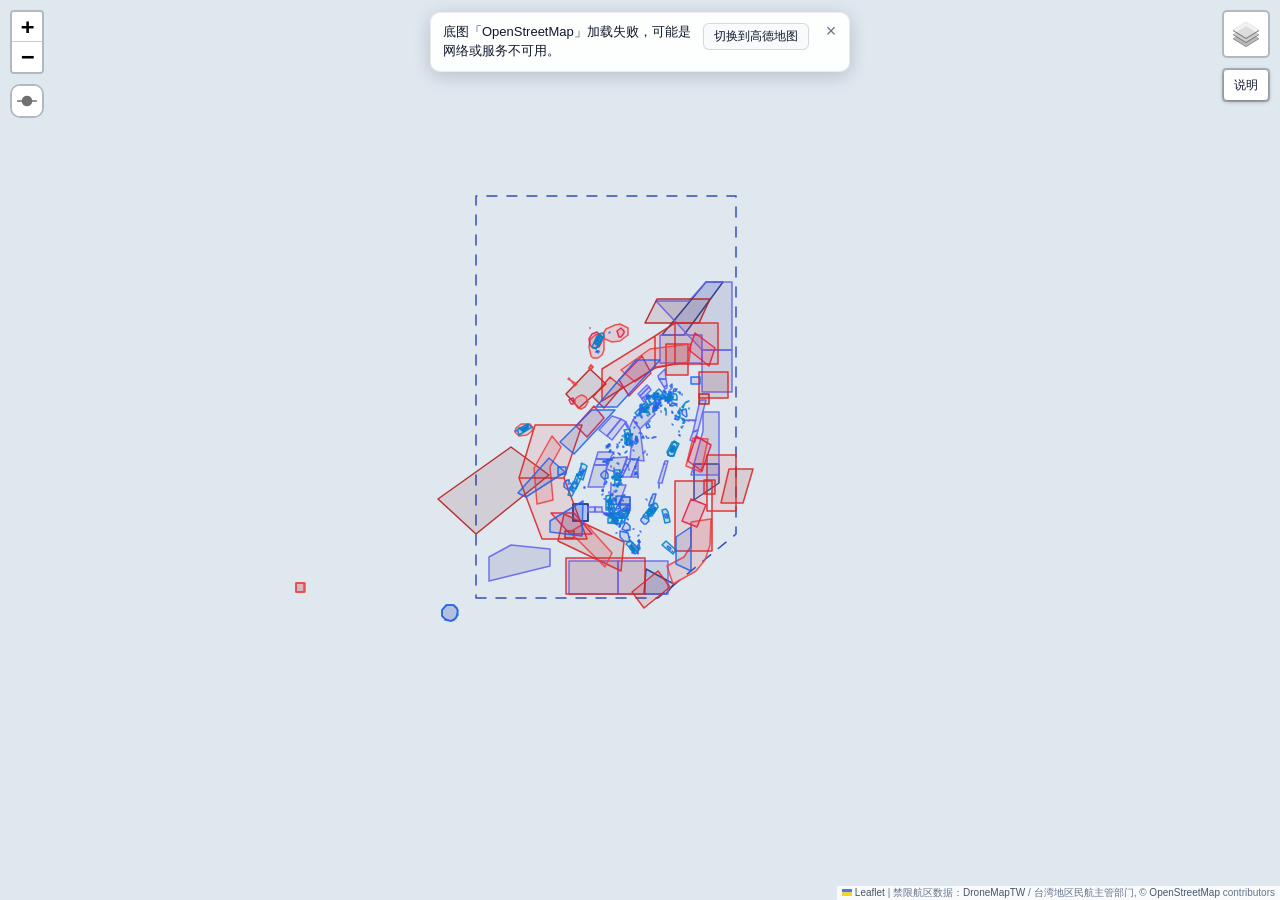
==== commit 1932f841: "Fix RCR geometry, clean airspace data, and improve map contrast - Correct RCR5/9/11/12/25/42 polygon" ====
--- a/index.html
+++ b/index.html
@@ -21,7 +21,7 @@
     <meta property="og:url" content="https://tongyi.tw.cn/">
     <link rel="stylesheet" href="./src/vendor/leaflet/leaflet.css">
     <link rel="stylesheet" href="./src/leaflet.legend.css">
-    <link rel="stylesheet" href="./src/style.css?v=20261024-23">
+    <link rel="stylesheet" href="./src/style.css?v=20261024-36">
 </head>
 
 <body>
@@ -59,7 +59,7 @@
         </ul>
         <h3>第三方组件</h3>
         <p>Leaflet、Leaflet.Legend、Leaflet.ChineseTmsProviders，许可证信息见项目仓库中的 THIRD_PARTY_NOTICES.md。</p>
-        <p class="about-dialog__version">版本：2026-10-24-23（空域去重）</p>
+        <p class="about-dialog__version">版本：2026-10-24-36（微调边框亮度）</p>
         <p><a href="https://github.com/lzcapp/tongyi.tw.cn" target="_blank" rel="noopener">项目仓库</a></p>
         <form method="dialog">
             <button type="submit">关闭</button>
@@ -74,7 +74,7 @@
     <script src="./src/leaflet.ChineseTmsProviders.js"></script>
     <script src="./src/leaflet.mapCorrection.min.js"></script>
     <script src="./src/leaflet.legend.js"></script>
-    <script src="./src/app.js?v=20261024-23"></script>
+    <script src="./src/app.js?v=20261024-36"></script>
 </body>
 
 </html>
--- a/src/style.css
+++ b/src/style.css
@@ -401,3 +401,12 @@
         transition-duration: 0.01ms !important;
     }
 }
+
+/* ---------- 暗色底图下的叠加层适配 ---------- */
+/*
+ * 自定义图层 pane 的 class 形如 leaflet-layer-<id>-pane。
+ * 暗色底图上提高叠加层的亮度和饱和度，亮色底图保持原色。
+ */
+.map-theme-dark .leaflet-pane[class*="leaflet-layer-"] {
+    filter: brightness(1.3) saturate(1.12);
+}
